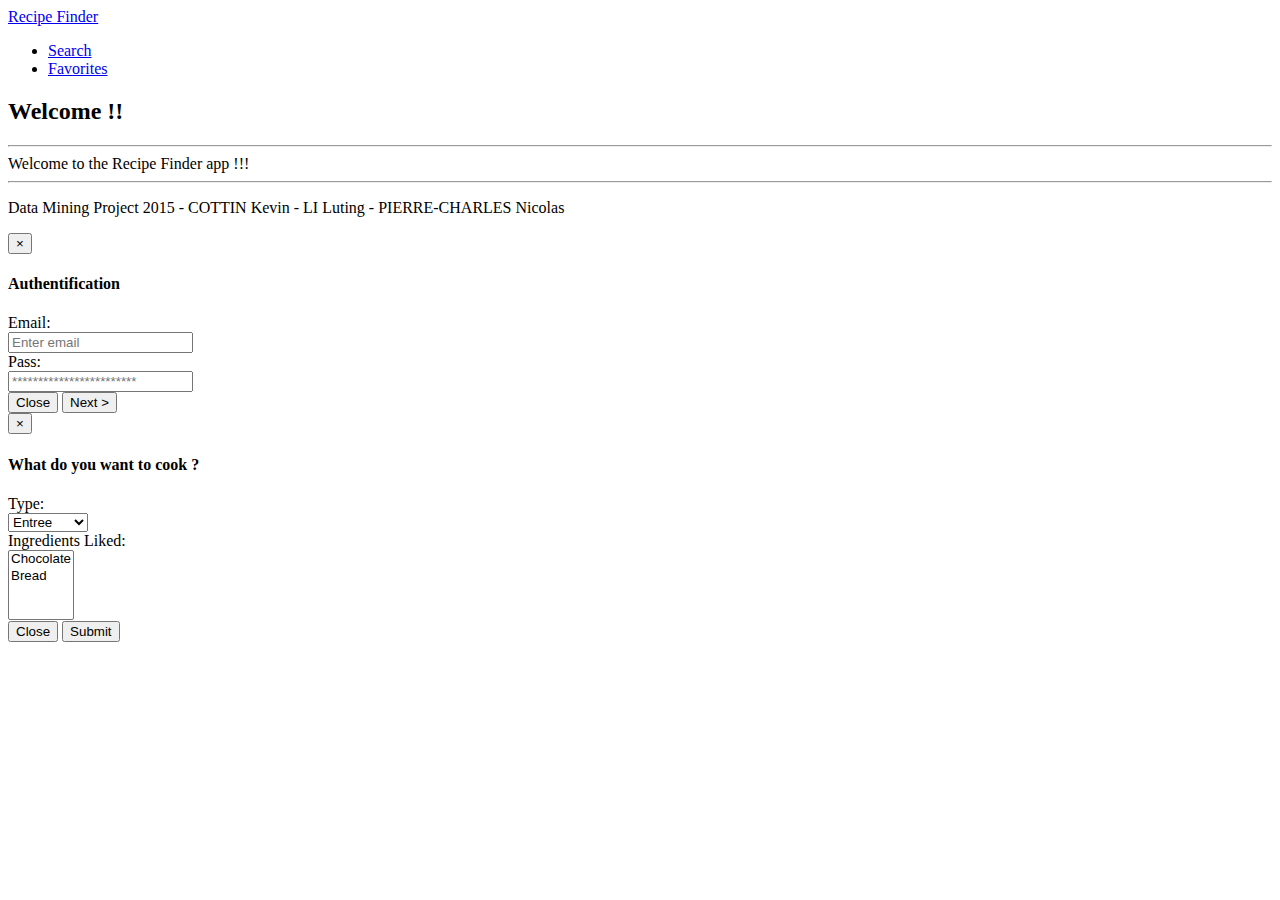
==== src/index.html @ 641a316a "sqlite + python http base server" ====
<!DOCTYPE html>
<html lang="en">
  <head>
    <meta charset="utf-8">
    <meta http-equiv="X-UA-Compatible" content="IE=edge">
    <meta name="viewport" content="width=device-width, initial-scale=1">
    <title>Recipe Finder</title>
    <link href="../www/css/bootstrap.min.css" rel="stylesheet">
		<link href="../www/css/index.css" rel="stylsheet">
	</head>
<body>

<!-- Navigation Bar -->
<nav class="navbar navbar-inverse">
  <div class="container-fluid">
    <div class="navbar-header">
      <a class="navbar-brand" href="/">Recipe Finder</a>
    </div>
    <div class="collapse navbar-collapse" id="myNavbar">
      <ul class="nav navbar-nav">
        <li><a href="#" data-toggle="modal" data-target="#search"><span class="glyphicon glyphicon-search"></span>Search</a></li>
        <li><a href="#" data-toggle="modal" data-target="#fav"><span class="glyphicon glyphicon-star"></span>Favorites</a></li>
      </ul>
    </div>
  </div>
</nav>

<!-- Main content -->
<div class="container-fluid text-center">
  <div class="row content">

    <!-- Left part -->
    <div class="col-sm-2 sidenav">
      
    </div>

    <!-- Middle part -->
    <div class="col-sm-8 text-left">
      <h2>Welcome !!</h2>
      <hr>
      Welcome to the Recipe Finder app !!!
    </div>

    <!-- Right part -->
    <div class="col-sm-2 text-center"></div>
      
    </div>

  </div>
</div>

<!-- Footer -->
<footer class="container-fluid text-center">
  <hr>
  <p>Data Mining Project 2015 - COTTIN Kevin - LI Luting - PIERRE-CHARLES Nicolas</p>
</footer>

<!-- Authentication Modal -->
<div class="modal fade" id="search" tabindex="-1" role="dialog" aria-labelledby="authModal" aria-hidden="true">
  <div class="modal-dialog modal-sm">
    <div class="modal-content">
      <div class="modal-header">
      <button type="button" class="close" data-dismiss="modal" aria-hidden="true">&times;</button>
      <h4 class="modal-title" id="authModal">Authentification</h4>
      </div>
    <div class="modal-body">
      <form class="form-horizontal" role="form">
        <div class="form-group">
          <label class="control-label col-sm-2" for="email">Email:</label>
          <div class="col-sm-10">
          <input type="email" class="form-control" id="email" placeholder="Enter email">
          </div>
          <label class="control-label col-sm-2" for="password">Pass:</label>
          <div class="col-sm-10">
          <input type="password" class="form-control" id="password" placeholder="************************">
          </div>
        </div>
      </form>
    </div>
    <div class="modal-footer">
      <button type="button" class="btn btn-default" data-dismiss="modal">Close</button>
      <button type="button" class="btn btn-primary" class="btn btn-success" data-toggle="modal" data-target="#search-form" data-dismiss="modal">Next ></button>
    </div>
    </div>
  </div>
</div>

<!-- Search Form Modal -->
<div class="modal fade" id="search-form" tabindex="-1" role="dialog" aria-labelledby="authModal" aria-hidden="true">
  <div class="modal-dialog modal-sm">
    <div class="modal-content">
      <div class="modal-header">
      <button type="button" class="close" data-dismiss="modal" aria-hidden="true">&times;</button>
      <h4 class="modal-title" id="authModal">What do you want to cook ?</h4>
      </div>
      <form class="form-horizontal" role="form" action="../cgi_bin/rec_engine.py" method="POST">
      <div class="modal-body">
        <div class="form-group">
          <label class="control-label col-sm-2" for="type">Type:</label>
          <div class="col-sm-10">
            <select class="form-control" id="type">
              <option>Entree</option>
              <option>Main dish</option>
              <option>Dessert</option>
              <option>Titbit</option>
              <option>Beverage</option>
            </select>
          </div>
        </div>
        <div class="form-group">
          <label class="control-label col-sm-2" for="ingr-like">Ingredients Liked:</label>
          <div class="col-sm-10">
            <select multiple class="form-control" id="ingr-like">
              <option>Chocolate</option>
              <option>Bread</option>
            </select>
          </div>
        </div>
      </div>
      <div class="modal-footer">
        <button type="button" class="btn btn-default" data-dismiss="modal">Close</button>
        <button type="submit" value="Submit" class="btn btn-success">Submit</button>
      </div>
      </form>
    </div>
  </div>
</div>

<!-- javascript scripts -->
<script src="../www/js/jquery-1.11.3.min.js"></script>
<script src="../www/js/bootstrap.min.js"></script>
<script src="../www/js/recipe-finder.js"></script>
</body>
</html>
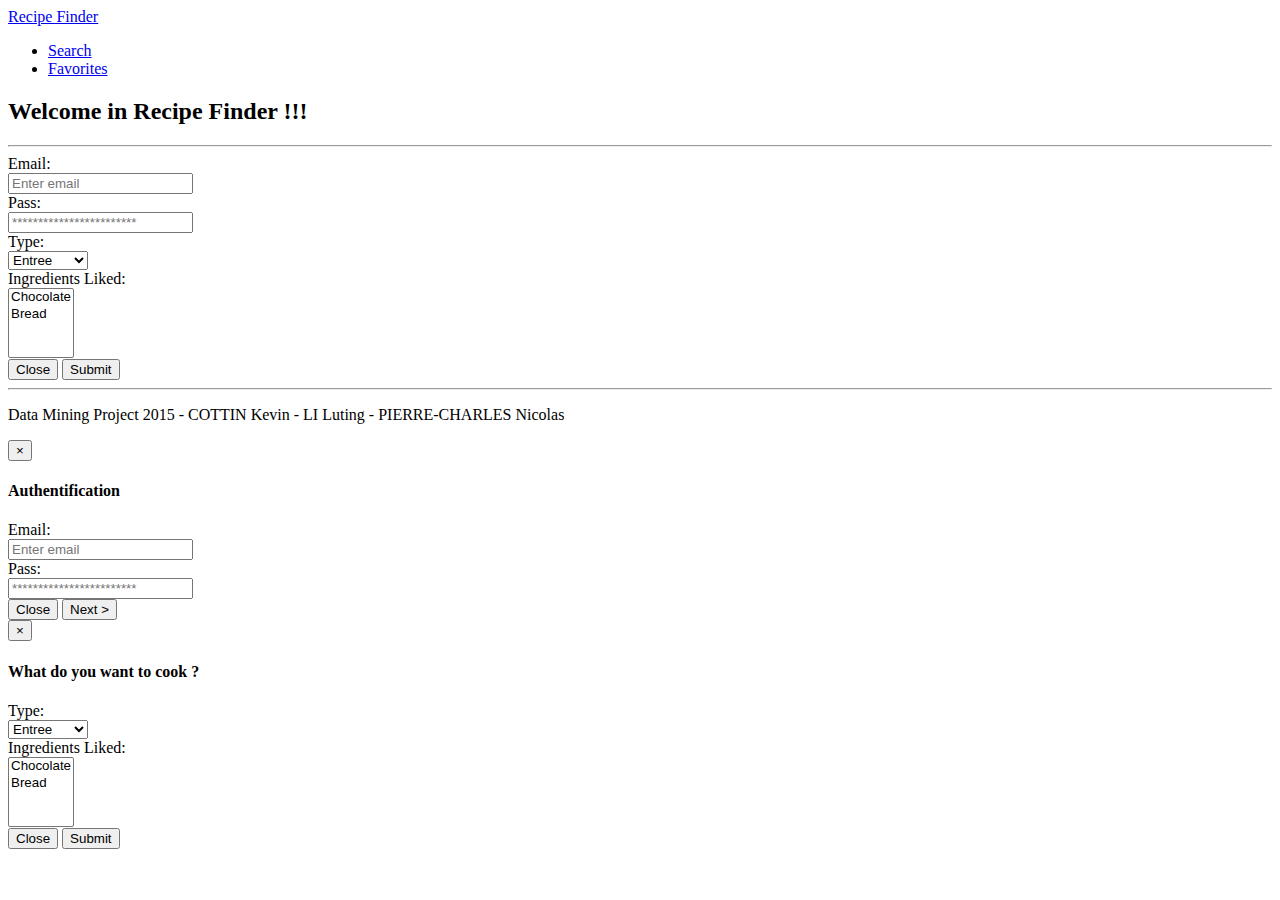
==== commit 8741068b: "config file" ====
--- a/src/index.html
+++ b/src/index.html
@@ -36,9 +36,52 @@
 
     <!-- Middle part -->
     <div class="col-sm-8 text-left">
-      <h2>Welcome !!</h2>
+      <h2>Welcome in Recipe Finder !!!</h2>
       <hr>
-      Welcome to the Recipe Finder app !!!
+      <form class="form-horizontal" role="form">
+  <div class="form-group">
+    <label class="control-label col-sm-2" for="email">Email:</label>
+    <div class="col-sm-10">
+    <input name="email" type="email" class="form-control" id="email" placeholder="Enter email">
+    </div>
+    <label class="control-label col-sm-2" for="password">Pass:</label>
+    <div class="col-sm-10">
+    <input name="password" type="password" class="form-control" id="password" placeholder="************************">
+    </div>
+  </div>
+</form>
+<!-- Search Form -->
+
+<form class="form-horizontal" role="form" action="../cgi_bin/rec_engine.py" method="POST">
+<div class="modal-body">
+  <div class="form-group">
+    <label class="control-label col-sm-2" for="type">Type:</label>
+    <div class="col-sm-10">
+      <select class="form-control" id="type" name="type">
+        <option>Entree</option>
+        <option>Main dish</option>
+        <option>Dessert</option>
+        <option>Titbit</option>
+        <option>Beverage</option>
+      </select>
+    </div>
+  </div>
+  <div class="form-group">
+    <label class="control-label col-sm-2" for="ingr-like">Ingredients Liked:</label>
+    <div class="col-sm-10">
+      <select multiple class="form-control" name="ingr-like" id="ingr-like">
+        <option>Chocolate</option>
+        <option>Bread</option>
+      </select>
+    </div>
+  </div>
+</div>
+<div class="modal-footer">
+  <button type="button" class="btn btn-default" data-dismiss="modal">Close</button>
+  <button type="submit" value="Submit" class="btn btn-success">Submit</button>
+</div>
+</form>
+
     </div>
 
     <!-- Right part -->
@@ -68,11 +111,11 @@
         <div class="form-group">
           <label class="control-label col-sm-2" for="email">Email:</label>
           <div class="col-sm-10">
-          <input type="email" class="form-control" id="email" placeholder="Enter email">
+          <input name="email" type="email" class="form-control" id="email" placeholder="Enter email">
           </div>
           <label class="control-label col-sm-2" for="password">Pass:</label>
           <div class="col-sm-10">
-          <input type="password" class="form-control" id="password" placeholder="************************">
+          <input name="password" type="password" class="form-control" id="password" placeholder="************************">
           </div>
         </div>
       </form>
@@ -98,7 +141,7 @@
         <div class="form-group">
           <label class="control-label col-sm-2" for="type">Type:</label>
           <div class="col-sm-10">
-            <select class="form-control" id="type">
+            <select name="type" class="form-control" id="type">
               <option>Entree</option>
               <option>Main dish</option>
               <option>Dessert</option>
@@ -110,7 +153,7 @@
         <div class="form-group">
           <label class="control-label col-sm-2" for="ingr-like">Ingredients Liked:</label>
           <div class="col-sm-10">
-            <select multiple class="form-control" id="ingr-like">
+            <select multiple name="ingr-like" class="form-control" id="ingr-like">
               <option>Chocolate</option>
               <option>Bread</option>
             </select>
